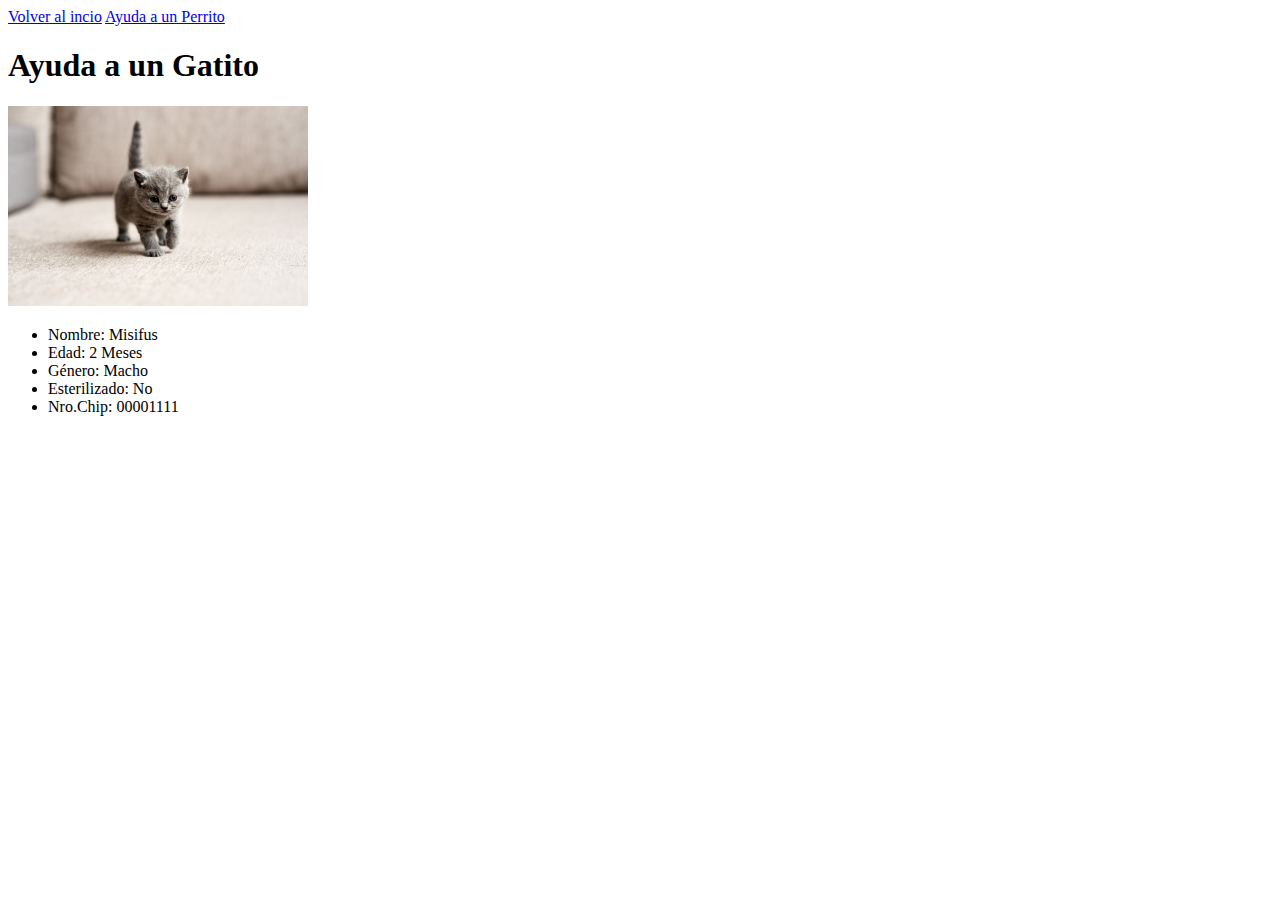
==== gatos.html @ 5fe7b0aa "Cree los html de las mascotas" ====
<!DOCTYPE html>
<html lang="en">
<head>
    <meta charset="UTF-8">
    <meta http-equiv="X-UA-Compatible" content="IE=edge">
    <meta name="viewport" content="width=device-width, initial-scale=1.0">
    <title>Gatos</title>
</head>
<header>
    <a href="index.html">Volver al incio</a>
    <a href="perros.html">Ayuda a un Perrito</a>
    <h1>Ayuda a un Gatito</h1>
</header>
<body>
    <section>
        <img width="300" src="IMG/gato1.jpg" alt="Misifus">
        <ul>
            <li>Nombre: Misifus</li>
            <li>Edad: 2 Meses</li>
            <li>Género: Macho</li>
            <li>Esterilizado: No</li>
            <li>Nro.Chip: 00001111</li>
        </ul>
    </section>
</body>
</html>
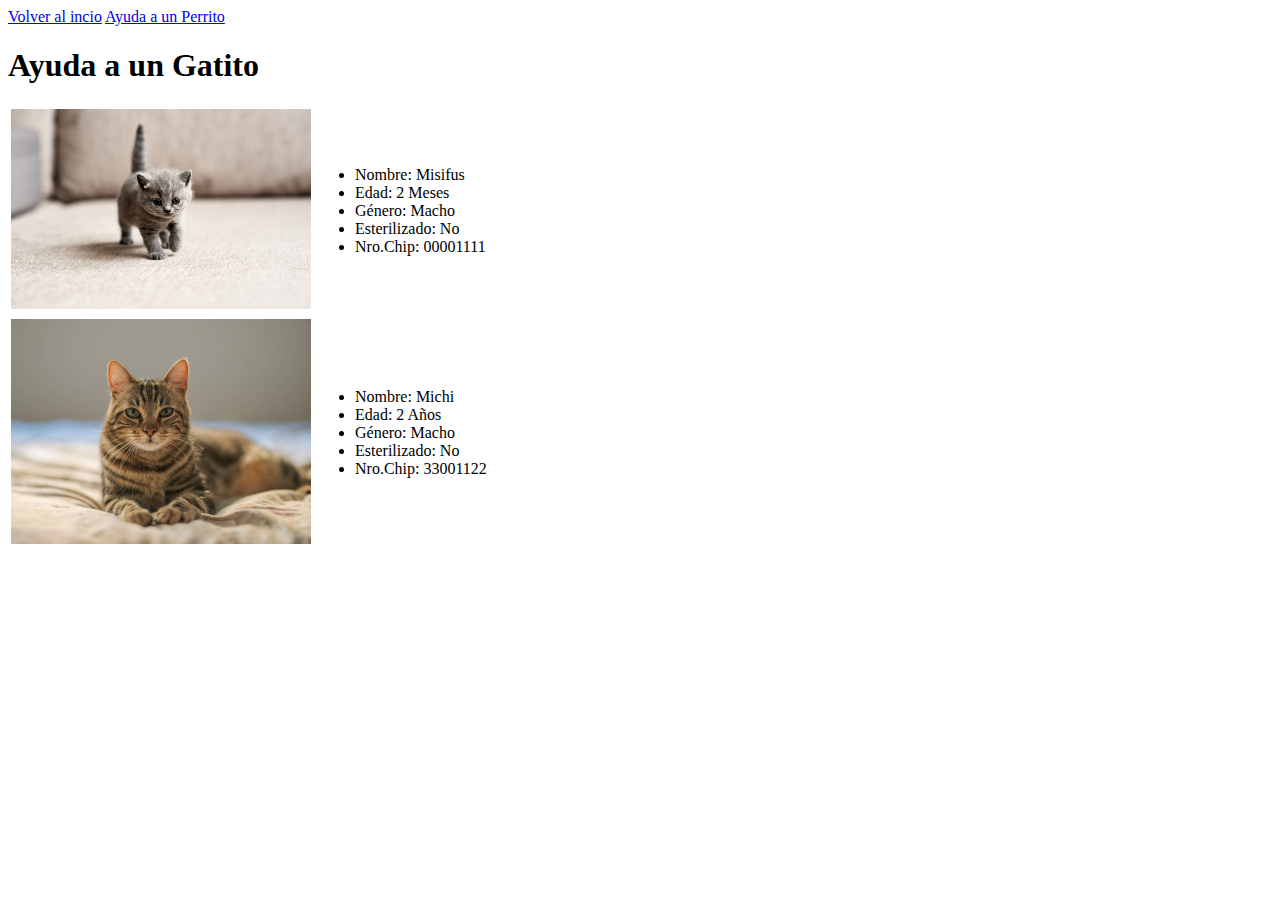
==== commit e3c25da0: "Actualización html" ====
--- a/gatos.html
+++ b/gatos.html
@@ -13,14 +13,40 @@
 </header>
 <body>
     <section>
-        <img width="300" src="IMG/gato1.jpg" alt="Misifus">
-        <ul>
-            <li>Nombre: Misifus</li>
-            <li>Edad: 2 Meses</li>
-            <li>Género: Macho</li>
-            <li>Esterilizado: No</li>
-            <li>Nro.Chip: 00001111</li>
-        </ul>
+        <table>
+            <tr>
+                <td>
+                    <img width="300" src="IMG/gato1.jpg" alt="Misifus">
+                </td>
+                <td>
+                    <ul>
+                        <li>Nombre: Misifus</li>
+                        <li>Edad: 2 Meses</li>
+                        <li>Género: Macho</li>
+                        <li>Esterilizado: No</li>
+                        <li>Nro.Chip: 00001111</li>
+                    </ul>
+                </td>
+            </tr>
+        </table>    
+    </section>
+    <section>
+        <table>
+            <tr>
+                <td>
+                    <img width="300" src="IMG/gato2.jpg" alt="Michi">
+                </td>
+                <td>
+                    <ul>
+                        <li>Nombre: Michi</li>
+                        <li>Edad: 2 Años</li>
+                        <li>Género: Macho</li>
+                        <li>Esterilizado: No</li>
+                        <li>Nro.Chip: 33001122</li>
+                    </ul>
+                </td>
+            </tr>
+        </table>
     </section>
 </body>
 </html>